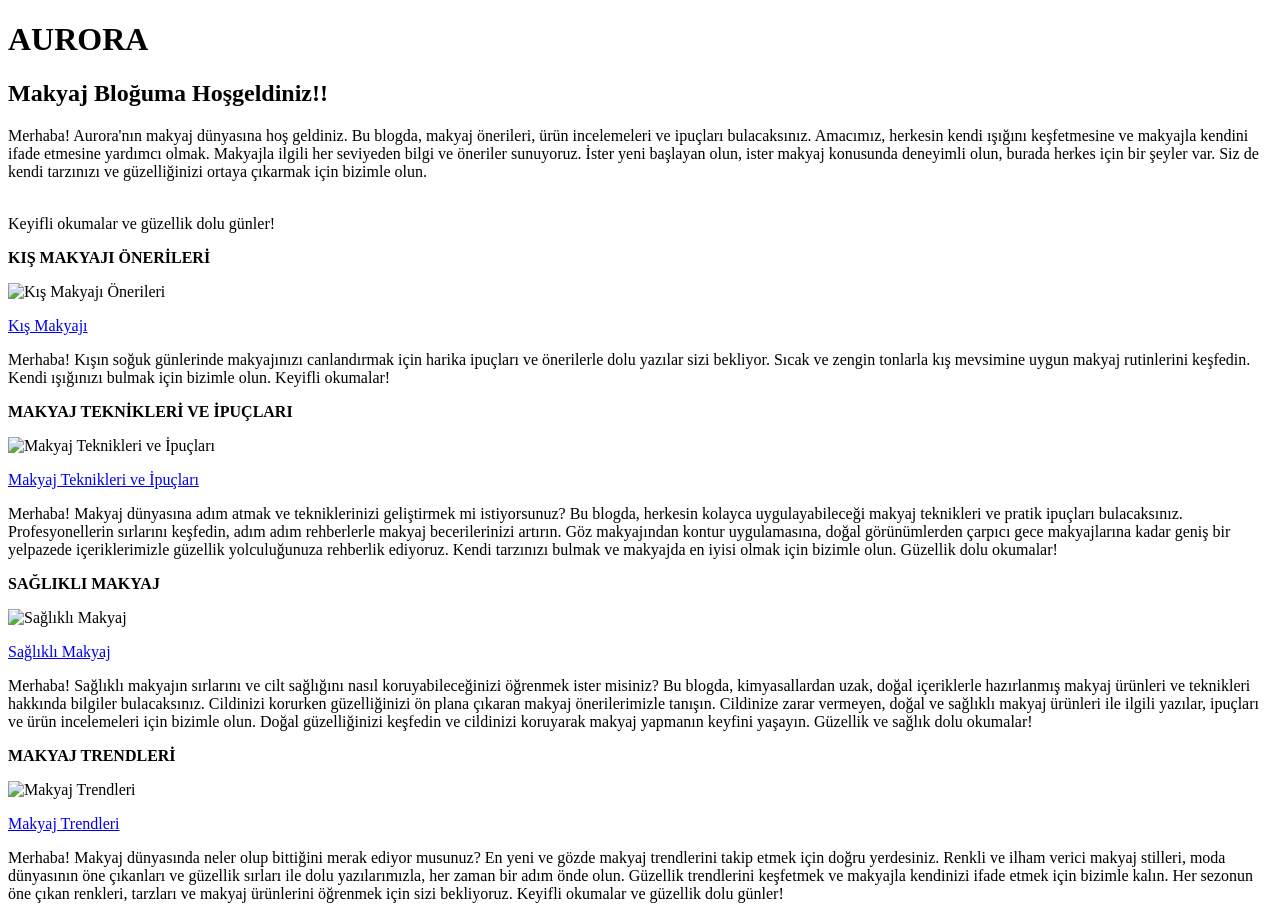
==== index.html @ 6d8ab716 "Add files via upload" ====
<!DOCTYPE html>
<html lang = "tr">
<head>
    <meta charset="UTF-8">
    <meta name="viewport" content="width=device-width, initial-scale=1.0">
    <title>Makyaj Blogu</title>
</head>
<body>
    <h1>AURORA</h1>
    <h2>Makyaj Bloğuma Hoşgeldiniz!!</h2>
    <p>Merhaba! Aurora'nın makyaj dünyasına hoş geldiniz. Bu blogda, makyaj önerileri, ürün incelemeleri ve ipuçları bulacaksınız. Amacımız, herkesin kendi ışığını keşfetmesine ve makyajla kendini ifade etmesine yardımcı olmak.

        Makyajla ilgili her seviyeden bilgi ve öneriler sunuyoruz. İster yeni başlayan olun, ister makyaj konusunda deneyimli olun, burada herkes için bir şeyler var. Siz de kendi tarzınızı ve güzelliğinizi ortaya çıkarmak için bizimle olun.</p>
        <br> Keyifli okumalar ve güzellik dolu günler!</br>
            <p><strong>KIŞ MAKYAJI ÖNERİLERİ</strong></p>
        <img src="https://iavogue.tmgrup.com.tr/img/photo_gallery_m/23-11/30/cnstmmglpict000000428471.jpg" alt="Kış Makyajı Önerileri" width="500" height="400" >
        <p> <a href="index2.html" target="_blank">Kış Makyajı</a> </p> 
           <p> Merhaba! Kışın soğuk günlerinde makyajınızı canlandırmak için harika ipuçları ve önerilerle dolu yazılar sizi bekliyor. Sıcak ve zengin tonlarla kış mevsimine uygun makyaj rutinlerini keşfedin. Kendi ışığınızı bulmak için bizimle olun.

            Keyifli okumalar!</p>
            
            
            <p><strong>MAKYAJ TEKNİKLERİ VE İPUÇLARI</strong></p>
            <img src="https://sozcuo01.sozcucdn.com/wp-content/uploads/2020/01/21/iecrop/gozleri-cekik-gosterme-tuyolari_4_3_1579595746.jpg" alt="Makyaj Teknikleri ve İpuçları" width="500" height="400" >
            <p> <a href="index3.html" target="_blank">Makyaj Teknikleri ve İpuçları</a> </p> 
            <p>Merhaba! Makyaj dünyasına adım atmak ve tekniklerinizi geliştirmek mi istiyorsunuz? Bu blogda, herkesin kolayca uygulayabileceği makyaj teknikleri ve pratik ipuçları bulacaksınız. Profesyonellerin sırlarını keşfedin, adım adım rehberlerle makyaj becerilerinizi artırın.

                Göz makyajından kontur uygulamasına, doğal görünümlerden çarpıcı gece makyajlarına kadar geniş bir yelpazede içeriklerimizle güzellik yolculuğunuza rehberlik ediyoruz. Kendi tarzınızı bulmak ve makyajda en iyisi olmak için bizimle olun.
                
                
                Güzellik dolu okumalar!</p>

                <p><strong>SAĞLIKLI MAKYAJ</strong></p>
                <img src="https://cdn.dsmcdn.com/mrktng/seo/june2024/dogal-makyaj-urunleri-3.jpg" alt="Sağlıklı Makyaj" width="500" height="400" >
                <p> <a href="index4.html" target="_blank">Sağlıklı Makyaj</a> </p> 
                <p> Merhaba! Sağlıklı makyajın sırlarını ve cilt sağlığını nasıl koruyabileceğinizi öğrenmek ister misiniz? Bu blogda, kimyasallardan uzak, doğal içeriklerle hazırlanmış makyaj ürünleri ve teknikleri hakkında bilgiler bulacaksınız. Cildinizi korurken güzelliğinizi ön plana çıkaran makyaj önerilerimizle tanışın.

                    Cildinize zarar vermeyen, doğal ve sağlıklı makyaj ürünleri ile ilgili yazılar, ipuçları ve ürün incelemeleri için bizimle olun. Doğal güzelliğinizi keşfedin ve cildinizi koruyarak makyaj yapmanın keyfini yaşayın.
                    
                    Güzellik ve sağlık dolu okumalar!</p>

                    <p><strong>MAKYAJ TRENDLERİ</strong></p>
                <img src="https://makyajfirsati.com/wp-content/uploads/2024/02/makyaj-trendleri.jpeg" alt="Makyaj Trendleri" width="500" height="400" >
                <p> <a href="index5.html" target="_blank">Makyaj Trendleri</a> </p>
                <p>Merhaba! Makyaj dünyasında neler olup bittiğini merak ediyor musunuz? En yeni ve gözde makyaj trendlerini takip etmek için doğru yerdesiniz. Renkli ve ilham verici makyaj stilleri, moda dünyasının öne çıkanları ve güzellik sırları ile dolu yazılarımızla, her zaman bir adım önde olun.

                    Güzellik trendlerini keşfetmek ve makyajla kendinizi ifade etmek için bizimle kalın. Her sezonun öne çıkan renkleri, tarzları ve makyaj ürünlerini öğrenmek için sizi bekliyoruz.
                    
                    Keyifli okumalar ve güzellik dolu günler!</p>





</body>
</html>
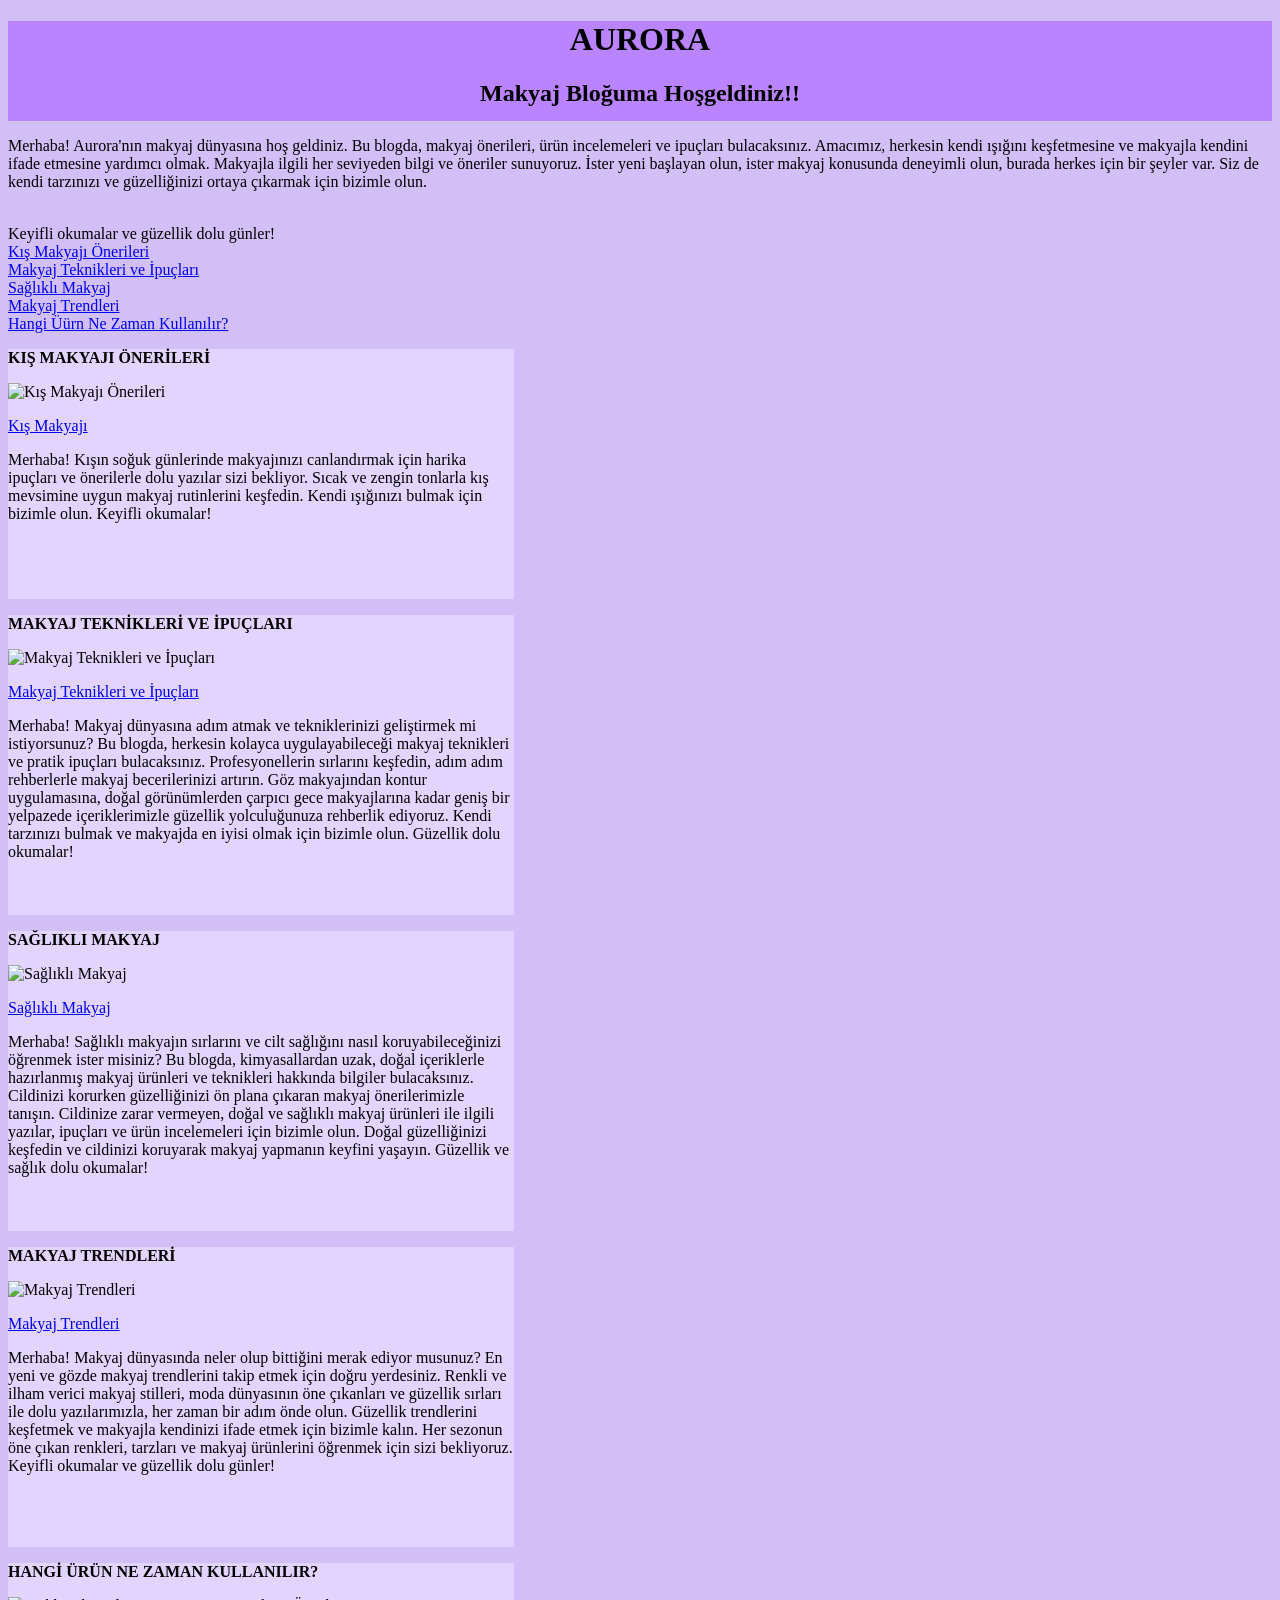
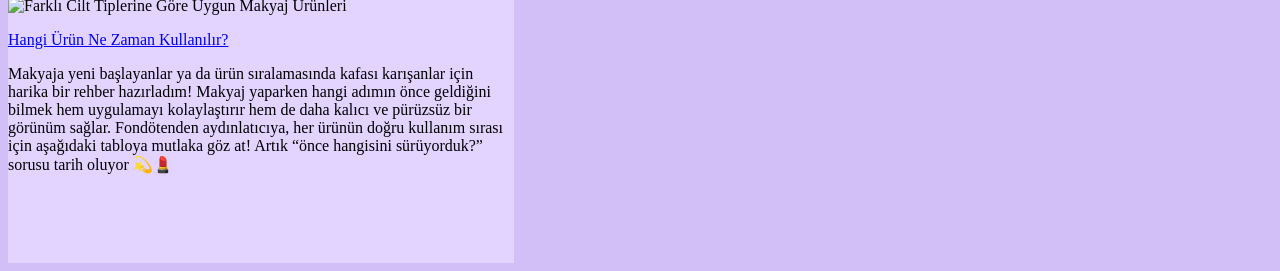
==== commit c1c398f8: "Add files via upload" ====
--- a/index.html
+++ b/index.html
@@ -4,49 +4,151 @@
     <meta charset="UTF-8">
     <meta name="viewport" content="width=device-width, initial-scale=1.0">
     <title>Makyaj Blogu</title>
+    <style>
+        #KışMakyajıÖnerileri{
+            padding: 40px;
+            background-color: black;
+            color:black;
+            text-align: center;
+        }
+        #MakyajTeknikleri{
+            padding: 40px;
+            background-color: black;
+            color:black;
+            text-align: center;
+        }
+        #SağlıklıMakyaj{
+            padding: 40px;
+            background-color: black;
+            color:black;
+            text-align: center;
+        }
+        #MakyajTrendleri{
+            padding: 40px;
+            background-color: black;
+            color:black;
+            text-align: center;
+        }
+        #NasılKullanılır{
+            padding: 40px;
+            background-color: black;
+            color:black;
+            text-align: center;
+        }
+      .divOzellik{
+        width: 100%;
+        height: 100px;
+        background-color:#b984fd  ;
+        text-align: center;
+      }   
+        .divOzellik1{
+            width: 40%;
+            height: 250px;
+            background-color: #e3d4ff;
+            text-align: left;
+            
+        }
+        .divOzellik2{
+            width: 40%;
+            height: 300px;
+            background-color: #e3d4ff;
+            text-align: left;
+            
+        }
+        .divOzellik3{
+            width: 40%;
+            height: 300px;
+            background-color: #e3d4ff;
+            text-align: left;
+            
+        }
+        .divOzellik4{
+            width: 40%;
+            height: 300px;
+            background-color: #e3d4ff;
+            text-align: left;
+            
+        }
+        .divOzellik5{
+            width: 40%;
+            height: 300px;
+            background-color: #e3d4ff;
+            text-align: left;
+            
+        }
+
+
+      
+
+
+    </style>
 </head>
-<body>
+<body bgcolor="#d3bff8  ">
+    
+    
+    
+    <div class="divOzellik">
     <h1>AURORA</h1>
-    <h2>Makyaj Bloğuma Hoşgeldiniz!!</h2>
+    <h2>Makyaj Bloğuma Hoşgeldiniz!!</h2></div>
     <p>Merhaba! Aurora'nın makyaj dünyasına hoş geldiniz. Bu blogda, makyaj önerileri, ürün incelemeleri ve ipuçları bulacaksınız. Amacımız, herkesin kendi ışığını keşfetmesine ve makyajla kendini ifade etmesine yardımcı olmak.
 
-        Makyajla ilgili her seviyeden bilgi ve öneriler sunuyoruz. İster yeni başlayan olun, ister makyaj konusunda deneyimli olun, burada herkes için bir şeyler var. Siz de kendi tarzınızı ve güzelliğinizi ortaya çıkarmak için bizimle olun.</p>
+       Makyajla ilgili her seviyeden bilgi ve öneriler sunuyoruz. İster yeni başlayan olun, ister makyaj konusunda deneyimli olun, burada herkes için bir şeyler var. Siz de kendi tarzınızı ve güzelliğinizi ortaya çıkarmak için bizimle olun.</p>
         <br> Keyifli okumalar ve güzellik dolu günler!</br>
-            <p><strong>KIŞ MAKYAJI ÖNERİLERİ</strong></p>
-        <img src="https://iavogue.tmgrup.com.tr/img/photo_gallery_m/23-11/30/cnstmmglpict000000428471.jpg" alt="Kış Makyajı Önerileri" width="500" height="400" >
+        <a href="#KışMakyajıÖnerileri" >Kış Makyajı Önerileri</a><br>
+        <a href="#MakyajTeknikleri" >Makyaj Teknikleri ve İpuçları</a><br>
+        <a href="#SağlıklıMakyaj" >Sağlıklı Makyaj</a><br>
+        <a href="#MakyajTrendleri" >Makyaj Trendleri</a><br>
+        <a href="#NasılKullanılır" >Hangi Üürn Ne Zaman Kullanılır?</a><br>
+
+
+            <div class="divOzellik1">
+            <p id="#KışMakyajıÖnerileri"><strong>KIŞ MAKYAJI ÖNERİLERİ</strong></p>
+        <img src="https://iavogue.tmgrup.com.tr/img/photo_gallery_m/23-11/30/cnstmmglpict000000428471.jpg" alt="Kış Makyajı Önerileri" width="100" height="100" >
         <p> <a href="index2.html" target="_blank">Kış Makyajı</a> </p> 
            <p> Merhaba! Kışın soğuk günlerinde makyajınızı canlandırmak için harika ipuçları ve önerilerle dolu yazılar sizi bekliyor. Sıcak ve zengin tonlarla kış mevsimine uygun makyaj rutinlerini keşfedin. Kendi ışığınızı bulmak için bizimle olun.
 
-            Keyifli okumalar!</p>
+            Keyifli okumalar!</p></div>
             
-            
-            <p><strong>MAKYAJ TEKNİKLERİ VE İPUÇLARI</strong></p>
-            <img src="https://sozcuo01.sozcucdn.com/wp-content/uploads/2020/01/21/iecrop/gozleri-cekik-gosterme-tuyolari_4_3_1579595746.jpg" alt="Makyaj Teknikleri ve İpuçları" width="500" height="400" >
+            <div class="divOzellik2">
+            <p id="#MakyajTeknikleri"><strong>MAKYAJ TEKNİKLERİ VE İPUÇLARI</strong></p>
+            <img src="https://sozcuo01.sozcucdn.com/wp-content/uploads/2020/01/21/iecrop/gozleri-cekik-gosterme-tuyolari_4_3_1579595746.jpg" alt="Makyaj Teknikleri ve İpuçları" width="100" height="100" >
             <p> <a href="index3.html" target="_blank">Makyaj Teknikleri ve İpuçları</a> </p> 
             <p>Merhaba! Makyaj dünyasına adım atmak ve tekniklerinizi geliştirmek mi istiyorsunuz? Bu blogda, herkesin kolayca uygulayabileceği makyaj teknikleri ve pratik ipuçları bulacaksınız. Profesyonellerin sırlarını keşfedin, adım adım rehberlerle makyaj becerilerinizi artırın.
 
                 Göz makyajından kontur uygulamasına, doğal görünümlerden çarpıcı gece makyajlarına kadar geniş bir yelpazede içeriklerimizle güzellik yolculuğunuza rehberlik ediyoruz. Kendi tarzınızı bulmak ve makyajda en iyisi olmak için bizimle olun.
                 
                 
-                Güzellik dolu okumalar!</p>
+                Güzellik dolu okumalar!</p></div>
 
-                <p><strong>SAĞLIKLI MAKYAJ</strong></p>
-                <img src="https://cdn.dsmcdn.com/mrktng/seo/june2024/dogal-makyaj-urunleri-3.jpg" alt="Sağlıklı Makyaj" width="500" height="400" >
+                <div class="divOzellik3">
+                <p id="#SağlıklıMakyaj"><strong>SAĞLIKLI MAKYAJ</strong></p>
+                <img src="https://cdn.dsmcdn.com/mrktng/seo/june2024/dogal-makyaj-urunleri-3.jpg" alt="Sağlıklı Makyaj" width="100" height="100" >
                 <p> <a href="index4.html" target="_blank">Sağlıklı Makyaj</a> </p> 
                 <p> Merhaba! Sağlıklı makyajın sırlarını ve cilt sağlığını nasıl koruyabileceğinizi öğrenmek ister misiniz? Bu blogda, kimyasallardan uzak, doğal içeriklerle hazırlanmış makyaj ürünleri ve teknikleri hakkında bilgiler bulacaksınız. Cildinizi korurken güzelliğinizi ön plana çıkaran makyaj önerilerimizle tanışın.
 
                     Cildinize zarar vermeyen, doğal ve sağlıklı makyaj ürünleri ile ilgili yazılar, ipuçları ve ürün incelemeleri için bizimle olun. Doğal güzelliğinizi keşfedin ve cildinizi koruyarak makyaj yapmanın keyfini yaşayın.
                     
-                    Güzellik ve sağlık dolu okumalar!</p>
+                    Güzellik ve sağlık dolu okumalar!</p></div>
 
-                    <p><strong>MAKYAJ TRENDLERİ</strong></p>
-                <img src="https://makyajfirsati.com/wp-content/uploads/2024/02/makyaj-trendleri.jpeg" alt="Makyaj Trendleri" width="500" height="400" >
+                    <div class="divOzellik4">
+                    <p id="#MakyajTrendleri"><strong>MAKYAJ TRENDLERİ</strong></p>
+                <img src="https://makyajfirsati.com/wp-content/uploads/2024/02/makyaj-trendleri.jpeg" alt="Makyaj Trendleri" width="100" height="100" >
                 <p> <a href="index5.html" target="_blank">Makyaj Trendleri</a> </p>
+
+                       
+
                 <p>Merhaba! Makyaj dünyasında neler olup bittiğini merak ediyor musunuz? En yeni ve gözde makyaj trendlerini takip etmek için doğru yerdesiniz. Renkli ve ilham verici makyaj stilleri, moda dünyasının öne çıkanları ve güzellik sırları ile dolu yazılarımızla, her zaman bir adım önde olun.
 
                     Güzellik trendlerini keşfetmek ve makyajla kendinizi ifade etmek için bizimle kalın. Her sezonun öne çıkan renkleri, tarzları ve makyaj ürünlerini öğrenmek için sizi bekliyoruz.
                     
-                    Keyifli okumalar ve güzellik dolu günler!</p>
+                    Keyifli okumalar ve güzellik dolu günler!</p></div>
+
+                    <div class="divOzellik5">
+                    <p id="#NasılKullanılır" ><strong>HANGİ ÜRÜN NE ZAMAN KULLANILIR?</strong></p>
+                    <img src="https://encrypted-tbn0.gstatic.com/images?q=tbn:ANd9GcS1iptXSUvoISNX0uJvNpQi6uOry1Sw5CYkliSWJfmIoA2Atc7tNCC4ItIGj1dZzWVRPvw&usqp=CAU" alt="Farklı Cilt Tiplerine Göre Uygun Makyaj Ürünleri" width="100" height="100">
+                    <p> <a href="index6.html" target="_blank">Hangi Ürün Ne Zaman Kullanılır? </a></p>
+                    <p>Makyaja yeni başlayanlar ya da ürün sıralamasında kafası karışanlar için harika bir rehber hazırladım! Makyaj yaparken hangi adımın önce geldiğini bilmek hem uygulamayı kolaylaştırır hem de daha kalıcı ve pürüzsüz bir görünüm sağlar. Fondötenden aydınlatıcıya, her ürünün doğru kullanım sırası için aşağıdaki tabloya mutlaka göz at! Artık “önce hangisini sürüyorduk?” sorusu tarih oluyor 💫💄</p>
+                    </div>
 
 
 
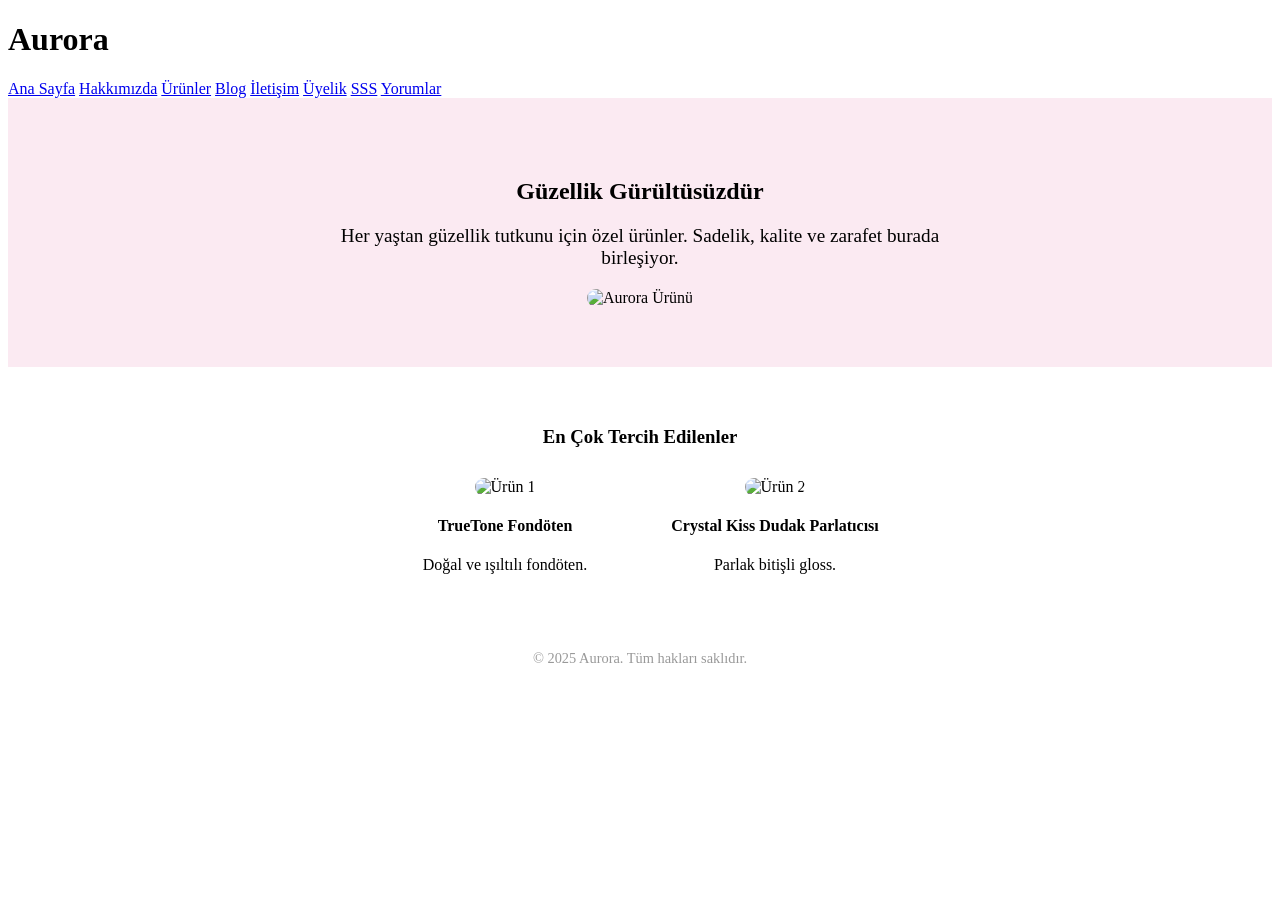
==== commit d37ad5c7: "Add files via upload" ====
--- a/index.html
+++ b/index.html
@@ -1,158 +1,59 @@
 <!DOCTYPE html>
-<html lang = "tr">
+<html lang="tr">
 <head>
-    <meta charset="UTF-8">
-    <meta name="viewport" content="width=device-width, initial-scale=1.0">
-    <title>Makyaj Blogu</title>
-    <style>
-        #KışMakyajıÖnerileri{
-            padding: 40px;
-            background-color: black;
-            color:black;
-            text-align: center;
-        }
-        #MakyajTeknikleri{
-            padding: 40px;
-            background-color: black;
-            color:black;
-            text-align: center;
-        }
-        #SağlıklıMakyaj{
-            padding: 40px;
-            background-color: black;
-            color:black;
-            text-align: center;
-        }
-        #MakyajTrendleri{
-            padding: 40px;
-            background-color: black;
-            color:black;
-            text-align: center;
-        }
-        #NasılKullanılır{
-            padding: 40px;
-            background-color: black;
-            color:black;
-            text-align: center;
-        }
-      .divOzellik{
-        width: 100%;
-        height: 100px;
-        background-color:#b984fd  ;
-        text-align: center;
-      }   
-        .divOzellik1{
-            width: 40%;
-            height: 250px;
-            background-color: #e3d4ff;
-            text-align: left;
-            
-        }
-        .divOzellik2{
-            width: 40%;
-            height: 300px;
-            background-color: #e3d4ff;
-            text-align: left;
-            
-        }
-        .divOzellik3{
-            width: 40%;
-            height: 300px;
-            background-color: #e3d4ff;
-            text-align: left;
-            
-        }
-        .divOzellik4{
-            width: 40%;
-            height: 300px;
-            background-color: #e3d4ff;
-            text-align: left;
-            
-        }
-        .divOzellik5{
-            width: 40%;
-            height: 300px;
-            background-color: #e3d4ff;
-            text-align: left;
-            
-        }
+  <meta charset="UTF-8">
+  <meta name="viewport" content="width=device-width, initial-scale=1.0">
+  <title>Aurora - Ana Sayfa</title>
+  <link rel="stylesheet" href="css/style.css">
+</head>
+<body>
 
+  
+  <header>
+    <h1>Aurora</h1>
+    <nav>
+      <a href="index.html">Ana Sayfa</a>
+      <a href="hakkimizda.html">Hakkımızda</a>
+      <a href="urunler.html">Ürünler</a>
+      <a href="blog.html">Blog</a>
+      <a href="iletisim.html">İletişim</a>
+      <a href="uye.html">Üyelik</a>
+      <a href="sss.html">SSS</a>
+      <a href="yorumlar.html">Yorumlar</a>
+    </nav>
+  </header>
 
-      
+  
+  <section style="text-align:center; padding: 60px 20px; background-color: #fbeaf2;">
+    <h2>Güzellik Gürültüsüzdür</h2>
+    <p style="font-size: 1.2em; max-width: 600px; margin: 20px auto;">
+      Her yaştan güzellik tutkunu için özel ürünler. Sadelik, kalite ve zarafet burada birleşiyor.
+    </p>
+    <img src="images/logo.png" alt="Aurora Ürünü" style="max-width:300px; border-radius:15px;">
+  </section>
 
+ 
+  <section style="padding: 40px 20px; text-align: center;">
+    <h3>En Çok Tercih Edilenler</h3>
 
-    </style>
-</head>
-<body bgcolor="#d3bff8  ">
-    
-    
-    
-    <div class="divOzellik">
-    <h1>AURORA</h1>
-    <h2>Makyaj Bloğuma Hoşgeldiniz!!</h2></div>
-    <p>Merhaba! Aurora'nın makyaj dünyasına hoş geldiniz. Bu blogda, makyaj önerileri, ürün incelemeleri ve ipuçları bulacaksınız. Amacımız, herkesin kendi ışığını keşfetmesine ve makyajla kendini ifade etmesine yardımcı olmak.
+    <div style="display: flex; justify-content: center; flex-wrap: wrap; gap: 20px; margin-top: 30px;">
+      <div style="width: 250px;">
+        <img src="images/urun1.jpg" alt="Ürün 1" style="width: 100%; border-radius: 10px;">
+        <h4>TrueTone Fondöten</h4>
+        <p>Doğal ve ışıltılı fondöten.</p>
+      </div>
+      <div style="width: 250px;">
+        <img src="images/urun2.jpg" alt="Ürün 2" style="width: 100%; border-radius: 10px;">
+        <h4>Crystal Kiss Dudak Parlatıcısı</h4>
+        <p>Parlak bitişli gloss.</p>
+      </div>
+    </div>
+  </section>
 
-       Makyajla ilgili her seviyeden bilgi ve öneriler sunuyoruz. İster yeni başlayan olun, ister makyaj konusunda deneyimli olun, burada herkes için bir şeyler var. Siz de kendi tarzınızı ve güzelliğinizi ortaya çıkarmak için bizimle olun.</p>
-        <br> Keyifli okumalar ve güzellik dolu günler!</br>
-        <a href="#KışMakyajıÖnerileri" >Kış Makyajı Önerileri</a><br>
-        <a href="#MakyajTeknikleri" >Makyaj Teknikleri ve İpuçları</a><br>
-        <a href="#SağlıklıMakyaj" >Sağlıklı Makyaj</a><br>
-        <a href="#MakyajTrendleri" >Makyaj Trendleri</a><br>
-        <a href="#NasılKullanılır" >Hangi Üürn Ne Zaman Kullanılır?</a><br>
-
-
-            <div class="divOzellik1">
-            <p id="#KışMakyajıÖnerileri"><strong>KIŞ MAKYAJI ÖNERİLERİ</strong></p>
-        <img src="https://iavogue.tmgrup.com.tr/img/photo_gallery_m/23-11/30/cnstmmglpict000000428471.jpg" alt="Kış Makyajı Önerileri" width="100" height="100" >
-        <p> <a href="index2.html" target="_blank">Kış Makyajı</a> </p> 
-           <p> Merhaba! Kışın soğuk günlerinde makyajınızı canlandırmak için harika ipuçları ve önerilerle dolu yazılar sizi bekliyor. Sıcak ve zengin tonlarla kış mevsimine uygun makyaj rutinlerini keşfedin. Kendi ışığınızı bulmak için bizimle olun.
-
-            Keyifli okumalar!</p></div>
-            
-            <div class="divOzellik2">
-            <p id="#MakyajTeknikleri"><strong>MAKYAJ TEKNİKLERİ VE İPUÇLARI</strong></p>
-            <img src="https://sozcuo01.sozcucdn.com/wp-content/uploads/2020/01/21/iecrop/gozleri-cekik-gosterme-tuyolari_4_3_1579595746.jpg" alt="Makyaj Teknikleri ve İpuçları" width="100" height="100" >
-            <p> <a href="index3.html" target="_blank">Makyaj Teknikleri ve İpuçları</a> </p> 
-            <p>Merhaba! Makyaj dünyasına adım atmak ve tekniklerinizi geliştirmek mi istiyorsunuz? Bu blogda, herkesin kolayca uygulayabileceği makyaj teknikleri ve pratik ipuçları bulacaksınız. Profesyonellerin sırlarını keşfedin, adım adım rehberlerle makyaj becerilerinizi artırın.
-
-                Göz makyajından kontur uygulamasına, doğal görünümlerden çarpıcı gece makyajlarına kadar geniş bir yelpazede içeriklerimizle güzellik yolculuğunuza rehberlik ediyoruz. Kendi tarzınızı bulmak ve makyajda en iyisi olmak için bizimle olun.
-                
-                
-                Güzellik dolu okumalar!</p></div>
-
-                <div class="divOzellik3">
-                <p id="#SağlıklıMakyaj"><strong>SAĞLIKLI MAKYAJ</strong></p>
-                <img src="https://cdn.dsmcdn.com/mrktng/seo/june2024/dogal-makyaj-urunleri-3.jpg" alt="Sağlıklı Makyaj" width="100" height="100" >
-                <p> <a href="index4.html" target="_blank">Sağlıklı Makyaj</a> </p> 
-                <p> Merhaba! Sağlıklı makyajın sırlarını ve cilt sağlığını nasıl koruyabileceğinizi öğrenmek ister misiniz? Bu blogda, kimyasallardan uzak, doğal içeriklerle hazırlanmış makyaj ürünleri ve teknikleri hakkında bilgiler bulacaksınız. Cildinizi korurken güzelliğinizi ön plana çıkaran makyaj önerilerimizle tanışın.
-
-                    Cildinize zarar vermeyen, doğal ve sağlıklı makyaj ürünleri ile ilgili yazılar, ipuçları ve ürün incelemeleri için bizimle olun. Doğal güzelliğinizi keşfedin ve cildinizi koruyarak makyaj yapmanın keyfini yaşayın.
-                    
-                    Güzellik ve sağlık dolu okumalar!</p></div>
-
-                    <div class="divOzellik4">
-                    <p id="#MakyajTrendleri"><strong>MAKYAJ TRENDLERİ</strong></p>
-                <img src="https://makyajfirsati.com/wp-content/uploads/2024/02/makyaj-trendleri.jpeg" alt="Makyaj Trendleri" width="100" height="100" >
-                <p> <a href="index5.html" target="_blank">Makyaj Trendleri</a> </p>
-
-                       
-
-                <p>Merhaba! Makyaj dünyasında neler olup bittiğini merak ediyor musunuz? En yeni ve gözde makyaj trendlerini takip etmek için doğru yerdesiniz. Renkli ve ilham verici makyaj stilleri, moda dünyasının öne çıkanları ve güzellik sırları ile dolu yazılarımızla, her zaman bir adım önde olun.
-
-                    Güzellik trendlerini keşfetmek ve makyajla kendinizi ifade etmek için bizimle kalın. Her sezonun öne çıkan renkleri, tarzları ve makyaj ürünlerini öğrenmek için sizi bekliyoruz.
-                    
-                    Keyifli okumalar ve güzellik dolu günler!</p></div>
-
-                    <div class="divOzellik5">
-                    <p id="#NasılKullanılır" ><strong>HANGİ ÜRÜN NE ZAMAN KULLANILIR?</strong></p>
-                    <img src="https://encrypted-tbn0.gstatic.com/images?q=tbn:ANd9GcS1iptXSUvoISNX0uJvNpQi6uOry1Sw5CYkliSWJfmIoA2Atc7tNCC4ItIGj1dZzWVRPvw&usqp=CAU" alt="Farklı Cilt Tiplerine Göre Uygun Makyaj Ürünleri" width="100" height="100">
-                    <p> <a href="index6.html" target="_blank">Hangi Ürün Ne Zaman Kullanılır? </a></p>
-                    <p>Makyaja yeni başlayanlar ya da ürün sıralamasında kafası karışanlar için harika bir rehber hazırladım! Makyaj yaparken hangi adımın önce geldiğini bilmek hem uygulamayı kolaylaştırır hem de daha kalıcı ve pürüzsüz bir görünüm sağlar. Fondötenden aydınlatıcıya, her ürünün doğru kullanım sırası için aşağıdaki tabloya mutlaka göz at! Artık “önce hangisini sürüyorduk?” sorusu tarih oluyor 💫💄</p>
-                    </div>
-
-
-
-
+  
+  <footer style="background-color: #fff; text-align: center; padding: 20px; font-size: 0.9em; color: #999;">
+    &copy; 2025 Aurora. Tüm hakları saklıdır.
+  </footer>
 
 </body>
 </html>
